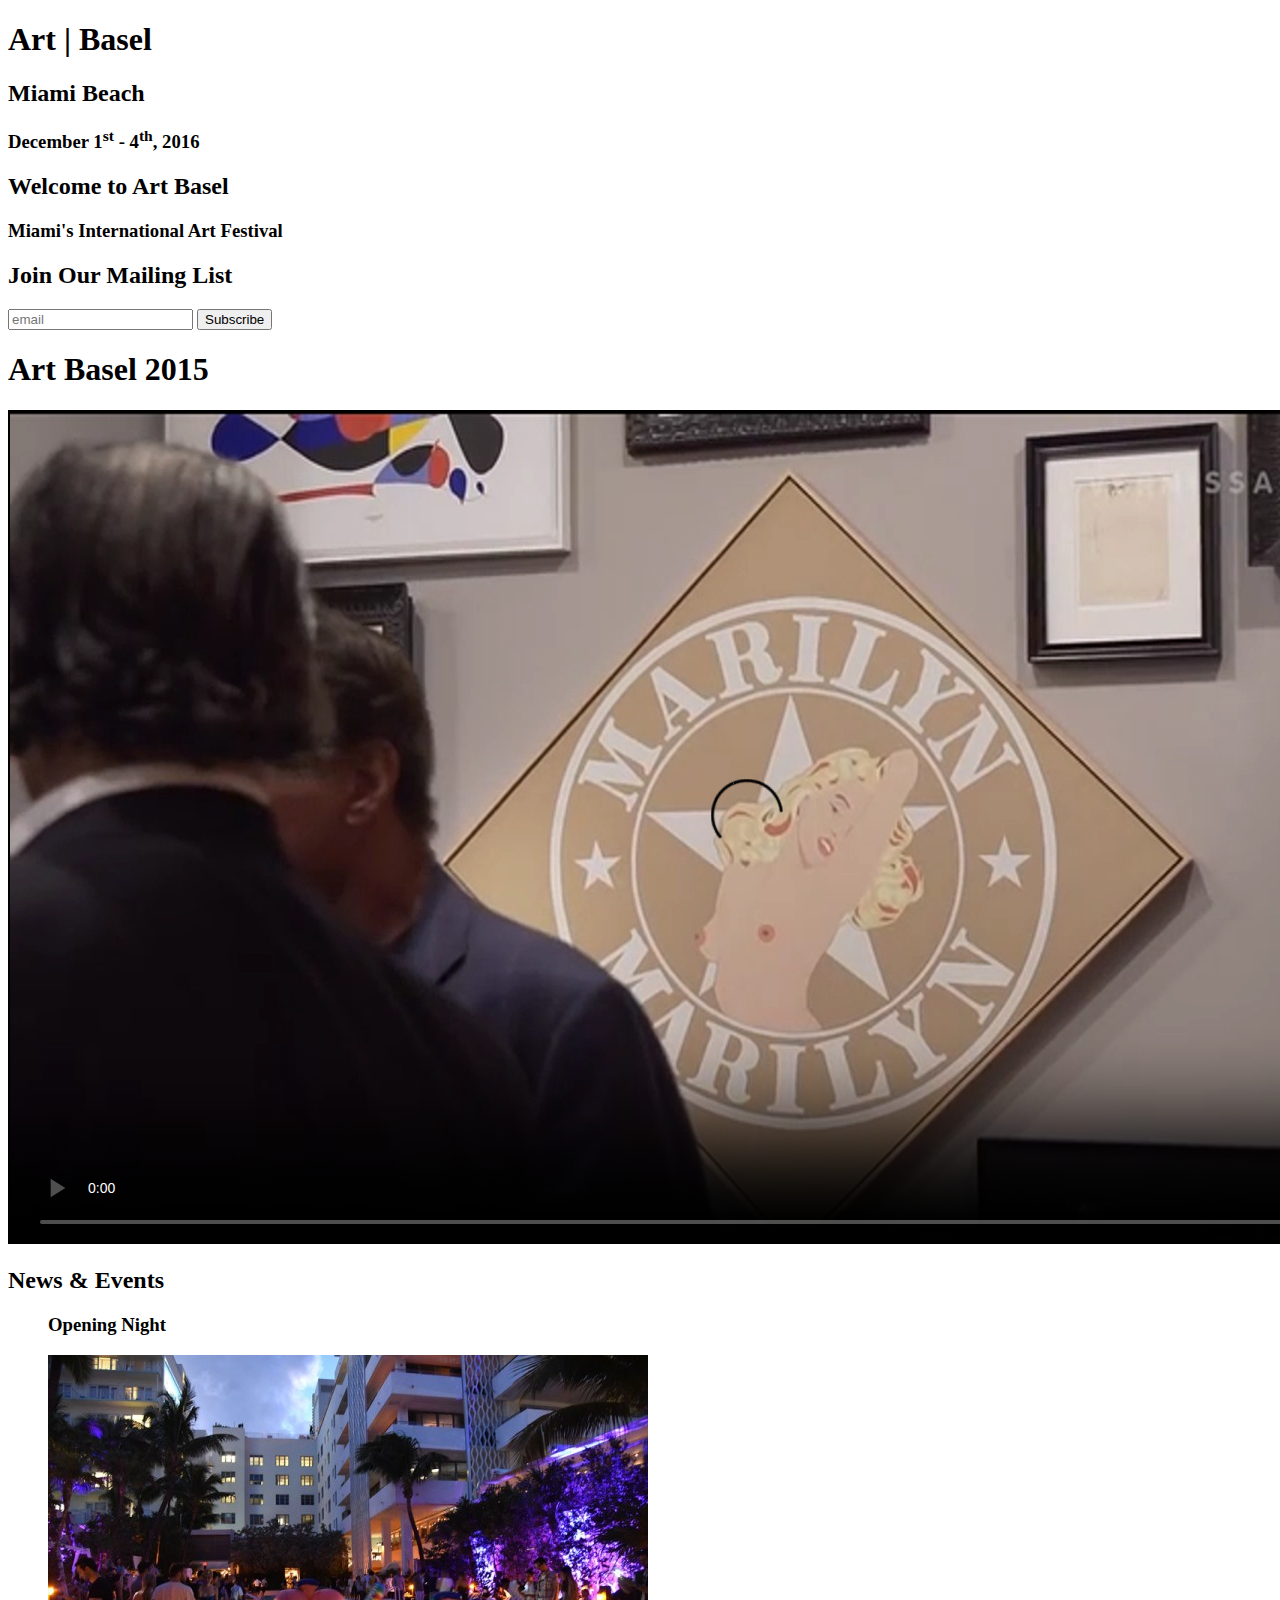
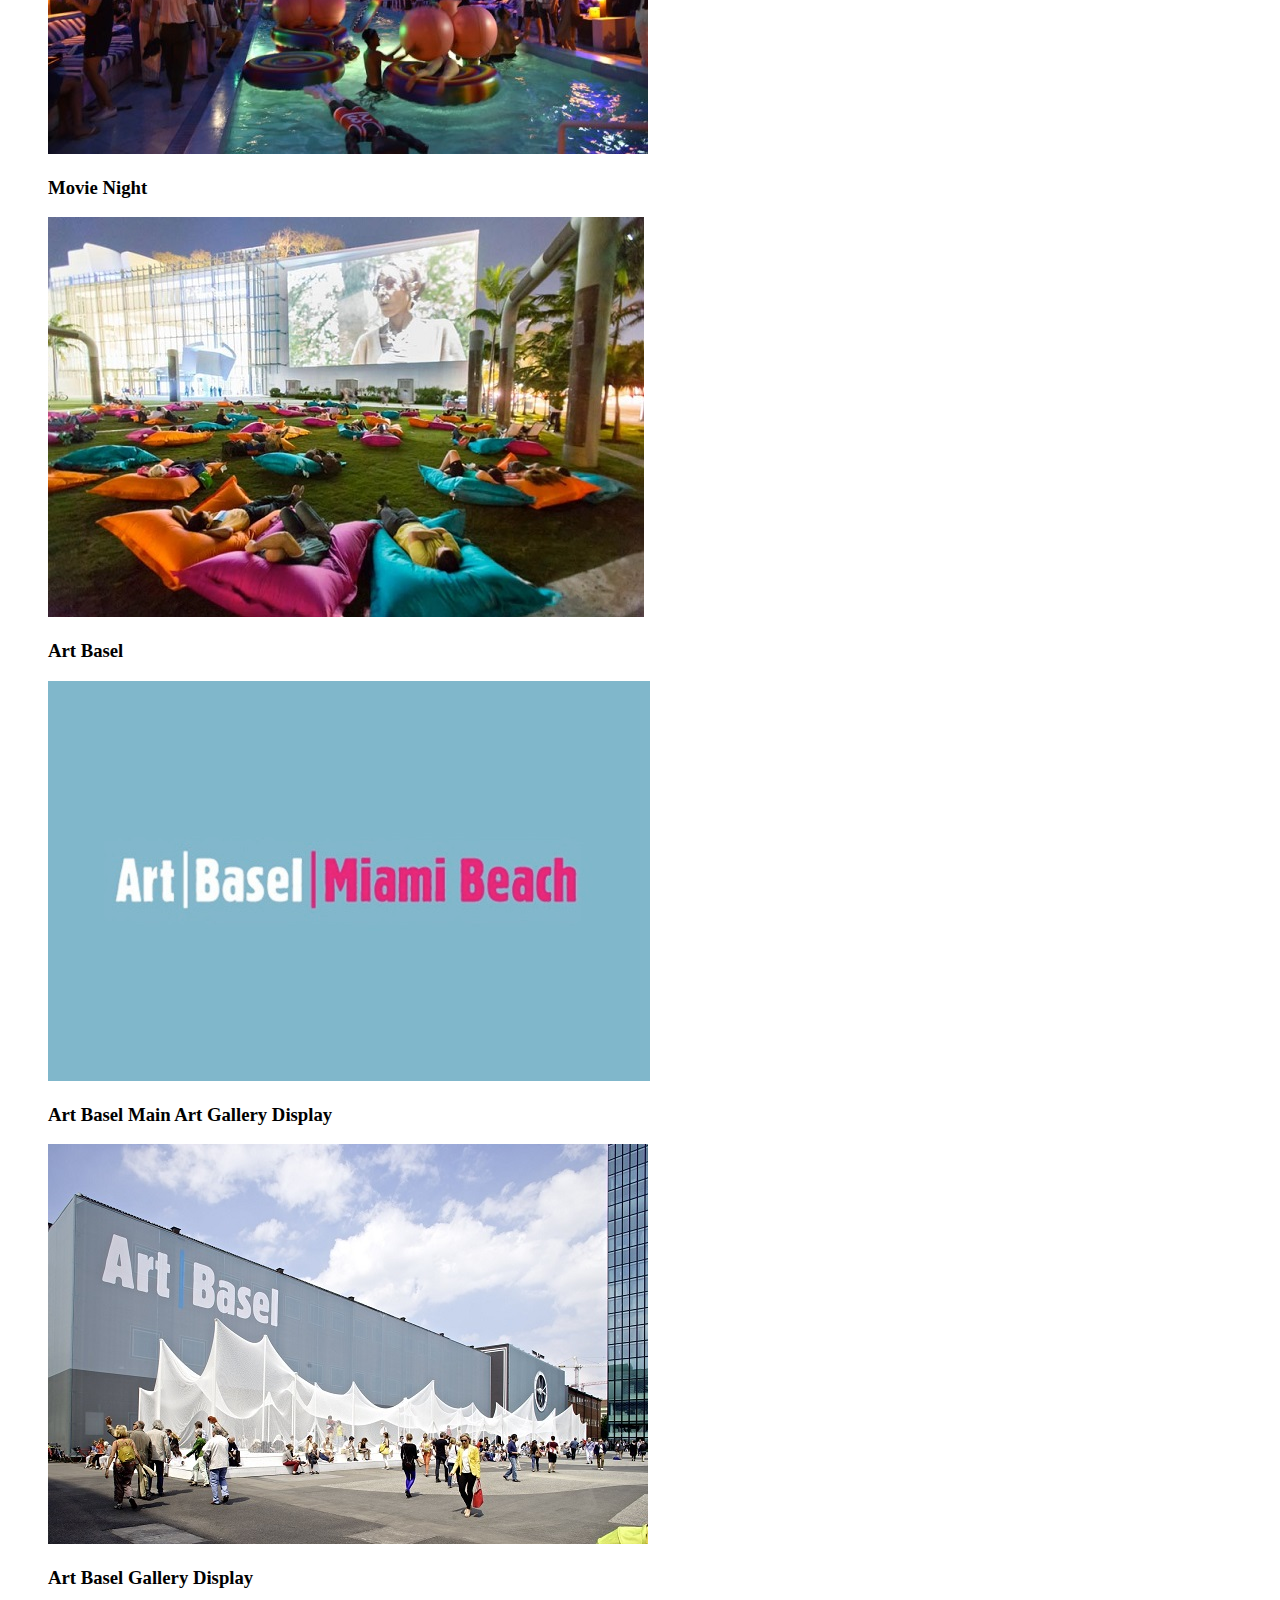
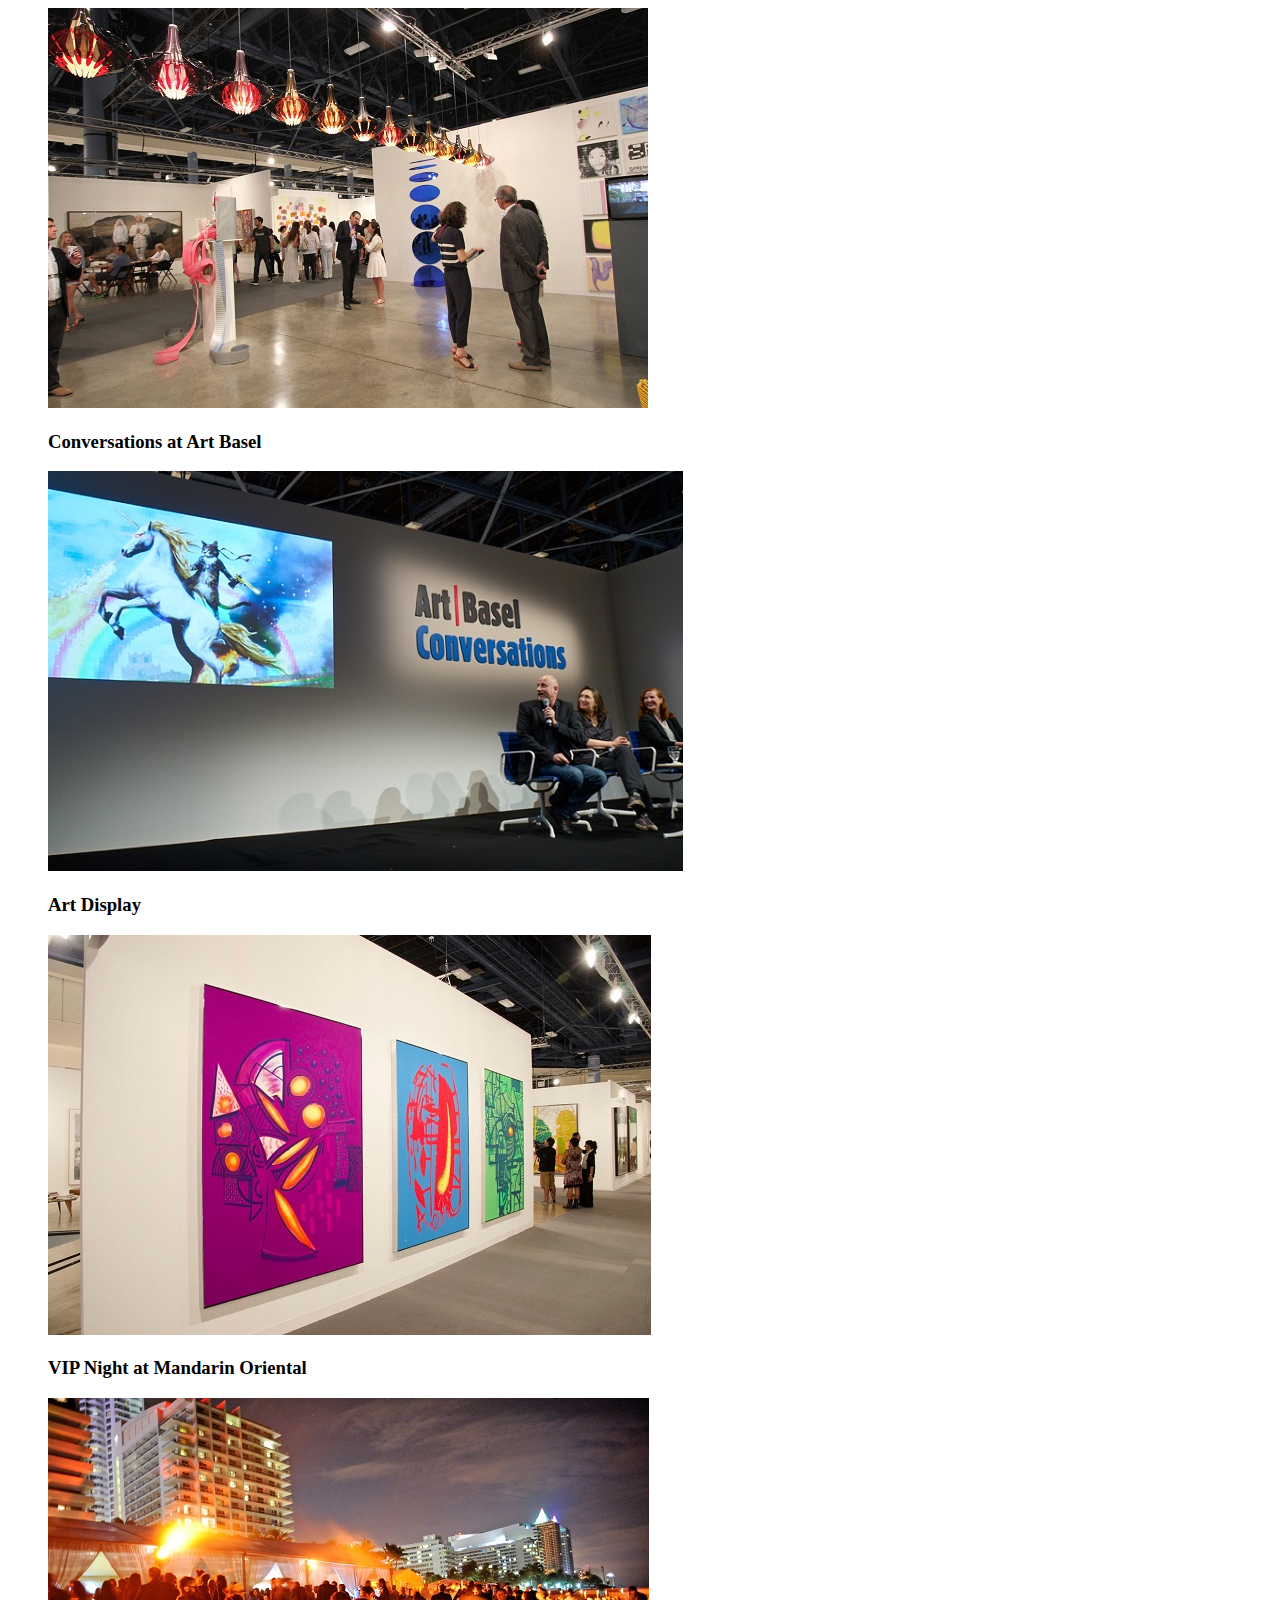
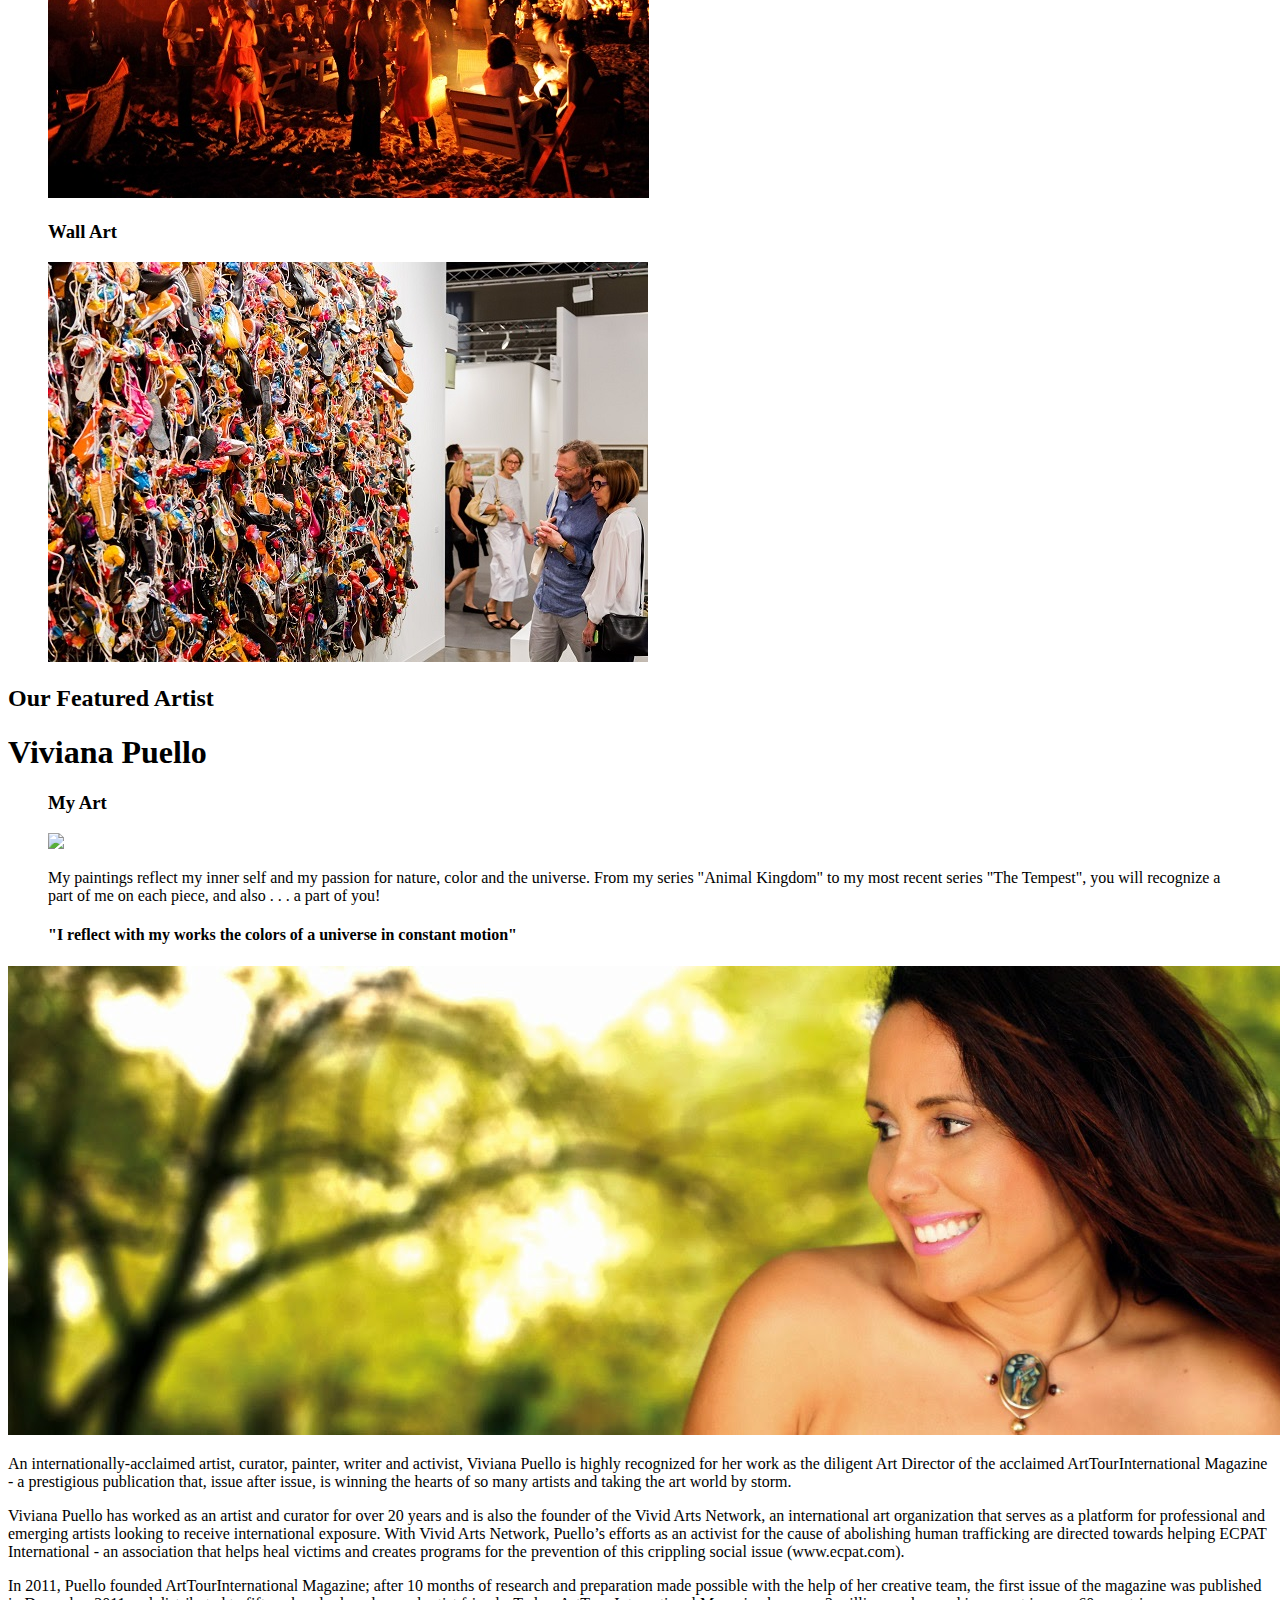
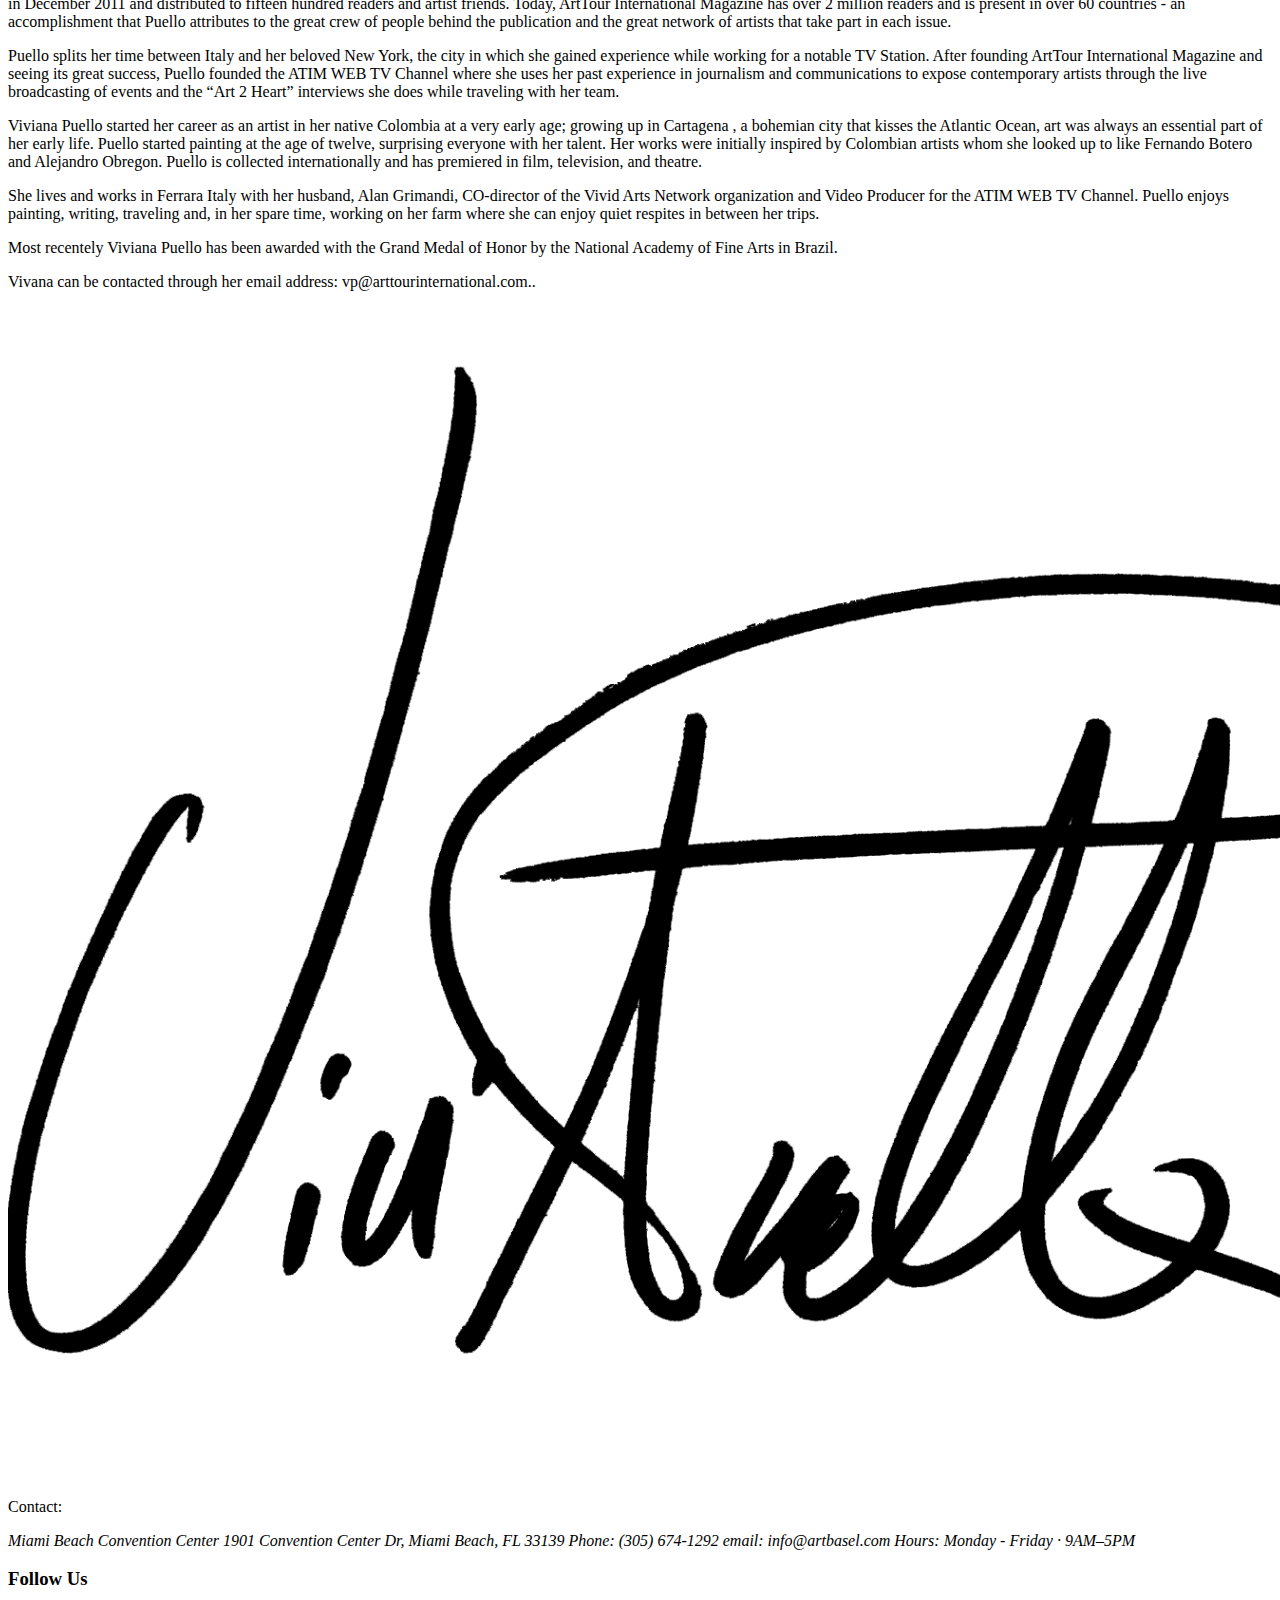
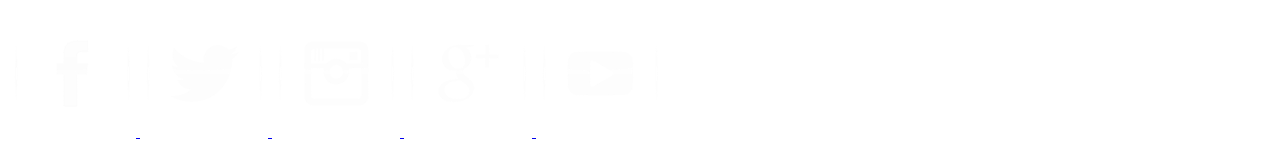
==== backupindex.html @ ae9456bb "Added mobile version attempt of my html" ====
<!DOCTYPE html>

<html lang="en">

<head>

	<meta charset="utf-8">
	<meta name="viewport" content="width=device-width,initial-scale=1.0,shrink-to-fit=no">
	<title>Art Basel Miami Beach</title>


	<!--<link href='https://fonts.googleapis.com/css?family=Limelight' rel='stylesheet' type='text/css'>
	<link href='https://fonts.googleapis.com/css?family=Open+Sans:400,600' rel='stylesheet' type='text/css'>
	<link href='https://fonts.googleapis.com/css?family=Bilbo+Swash+Caps' rel='stylesheet' type='text/css'>-->
	<script src= "jquery-1.12.1.min.js"></script>
	<link rel="stylesheet"  href="mobile.css">

</head>

<body>
	<div id="container_1">
			<header>
			<div id="brand">
				<h1>Art <span>|</span> Basel</h1>
				<h2> Miami Beach</h2>
				<h3>December 1<sup>st</sup> - 4<sup>th</sup>, 2016</h3>

				<div id="nav">
					<!--<nav>-->
					  <!--<ul>-->
					    <!--<li><a class="active" href="#featArtist">Featured Artist</a></li>-->
							<!--<span> | </span>-->
					    <!--<li><a href="#nzandevnts">News & Events</a></li>-->
							<!--<span> | </span>-->
					    <!--<li><a href="#login">Login</a></li>-->
							<!--<span> | </span>-->
							<!--<li><a href="#signup">SignUp</a></li>-->
					  <!--</ul>-->
					<!--</nav>-->
				</div> <!-- closes the nav id div -->
			</div><!--closes off the brand id div -->
		</header>

		<section>
			<h2>Welcome to Art Basel</h2>
			<h3>Miami's International Art Festival</h3>

			<!--<p>Since 1970, Art Basel’s goal has been to connect the world's premier galleries and their patrons,
				as well serving as a meeting point for the international artworld. Now, over forty years later,
				its three fairs - in Basel, Hong Kong and Miami Beach - rank as the premier shows of their kind,
				presenting 20th and 21st century art with a strong curatorial perspective.</p>

			 <p>Our reputation for showing high quality work has attracted leading international galleries and collectors,
				 offering visitors the most important art from around the world.</p>-->
		</section>
	</div>  <!--closes container 1 div -->

	<div id="signup">
		<div id="nav3">
			<!--<nav>
				<ul>
					<li><a href="#container_1">Top of Page</a></li>
					<li><a href="#featArtist">Featured Artist</a></li>
				  <li><a href="#nzandevnts">News & Events</a></li>
				</ul>
			</nav>-->
		</div> <!-- closes the nav id div -->
		<div id="panel" >
		  <h2>Join Our Mailing List</h2>
		 <!-- <p>Receive personal invites to attend all of our Events, Gallery Showings, Tours, etc. You will have access to
			  a personal account where you can subscribe to newsletters and be able to create a personal album of favorite
			  artworks, follow artists, and galleries within our global artworks catalog. Once our show program is live,
			  you will be able to favorite and store the events that most interest you.
		  </p>-->
		  <input id="signUpInput" type="text" name="email" placeholder="email">
		  <input id="inputButton" type="submit" value="Subscribe">
	  </div><!--closes the Panel div-->
	</div><!-- closes the Sign Up Cntainer div -->

	<div id="video">
		<h1>Art Basel 2015</h1>
		<video src="video/mia.mp4" poster="photos/poster.PNG" preload autoplay controls muted >  </video>
	</div>

	<div id="container_3">
		<section id="nzandevnts">
			<!--<div id="nav4">
				<nav>
					<ul>
						<li><a href="#container_1">Top of Page</a></li>
						<li><a href="#featArtist">Featured Artist</a></li>
					  	<li><a href="#signup">SignUp</a></li>
					</ul>
				</nav>
			</div>--> <!-- closes the nav id div -->
			<h2>News & Events</h2>
			<figure>
				<figcaption>
					<h3>Opening Night</h3>
				</figcaption>
				<img src="photos/miami.jpg"  alt="Pool Party at the Delano"/>
			</figure>
			<figure>
				<figcaption>
					<h3>Movie Night</h3>
				</figcaption>
				<img src="photos/miami1.jpg"  alt="Outside Park Movie Viewing"/>
			</figure>
			<figure>
				<figcaption>
					<h3>Art Basel</h3>
				</figcaption>
				<img src="photos/miami2.jpg"  alt="Art Basel logo"/>
			</figure>
			<figure>
				<figcaption>
					<h3>Art Basel Main Art Gallery Display</h3>
				</figcaption>
				<img src="photos/miami3.jpg"  alt="Art Basel Gallery Showing"/>
			</figure>
			<figure>
				<figcaption>
					<h3>Art Basel Gallery Display</h3>
				</figcaption>
				<img src="photos/miami4.jpeg"  alt="Art Basel Showing"/>
			</figure>
			<figure>
				<figcaption>
					<h3>Conversations at Art Basel</h3>
				</figcaption>
				<img src="photos/miami5.jpg"  alt="Conversations at Art basel"/>
			</figure>
			<figure>
				<figcaption>
					<h3>Art Display</h3>
				</figcaption>
				<img src="photos/miami6.jpg"  alt=" Painting Displayed on the Wall "/>
			</figure>
			<figure>
				<figcaption>
					<h3>VIP Night at Mandarin Oriental</h3>
				</figcaption>
				<img src="photos/miami7.jpg"  alt=" Mandarin Oriental VIP Night"/>
			</figure>
			<figure>
				<figcaption>
					<h3>Wall Art</h3>
				</figcaption>
				<img src="photos/miami8.jpg"  alt="Abstract art on wall"/>
			</figure>
      <!--<div id="slideshow">
	      <div class="slide slide1"><img src="photos/miami.jpg" alt="a picture of a pool party at a hotel" title="VIP Night" width="600" height="400"/></div>
	      <div class="slide slide3"><img src="photos/miami2.jpg" alt="a picture of a pool party at a hotel" title="VIP Night" width="600" height="400"/></div>
	      <div class="slide slide4"><img src="photos/miami3.jpg" alt="a picture of a pool party at a hotel" title="VIP Night" width="600" height="400"/></div>
	      <div class="slide slide5"><img src="photos/miami4.jpeg" alt="a picture of a pool party at a hotel" title="VIP Night" width="600" height="400"/></div>
	      <div class="slide slide6"><img src="photos/miami5.jpg" alt="a picture of a pool party at a hotel" title="VIP Night" width="600" height="400"/></div>
	      <div class="slide slide7"><img src="photos/miami6.jpg" alt="a picture of a pool party at a hotel" title="VIP Night" width="600" height="400"/></div>
	      <div class="slide slide8"><img src="photos/miami7.jpg" alt="a picture of a pool party at a hotel" title="VIP Night" width="600" height="400"/></div>
	      <div class="slide slide9"><img src="photos/miami8.jpg" alt="a picture of a pool party at a hotel" title="VIP Night" width="600" height="400"/></div>
      </div>-->
		</section>
	</div>

  <div id="featArtist" class="container_2">
	 	<!--<div id="nav2">
			<nav>
				<ul>
					<li><a href="#container_1">Top of Page</a></li>
					<li><a href="#signup">SignUp</a></li>
					<li><a href="#nzandevnts">News & Events</a></li>
				</ul>
			</nav>
		</div> --><!-- closes the nav id div -->
	</div><!--closes off the brand id div -->
		<div  class="featured">
		  <h2>Our Featured Artist</h2>
		  <h1>Viviana Puello</h1>
			<figure>
				<figcaption><h3>My Art</h3></figcaption>
			  <img src="photos/collage.png" >
			  <figcaption>
					    <p>My paintings reflect my inner self and my passion for nature, color and the universe.
              From my series "Animal Kingdom" to my most recent series "The Tempest", you will
							recognize a part of me on each piece, and also . .  . a part of you!</p>

						<h4>	"I reflect with my works the colors of a universe in constant motion" </h4>
			  </figcaption>
		  </figure>
	  </div><!-- closes the featured artist div -->



	  <div id="spotlight">
		  <img id="vivi" src="photos/vivi.jpg" alt="Photo of Viviana Puello" title="Viviana"  />

       <p><span>A</span>n internationally-acclaimed artist, curator, painter, writer and activist, Viviana Puello is highly
	       recognized for her work as the diligent Art Director of the acclaimed ArtTourInternational Magazine - a
	       prestigious publication that, issue after issue, is winning the hearts of so many artists and taking the
	       art world by storm.</p>

	       <p>Viviana Puello has worked as an artist and curator for over 20 years and is also the founder of the
	       Vivid Arts Network, an international art organization that serves as a platform for professional and emerging
	       artists looking to receive international exposure. With Vivid Arts Network, Puello’s efforts as an activist
	       for the cause of abolishing human trafficking are directed towards helping ECPAT International - an association
	       that helps heal victims and creates programs for the prevention of this crippling social issue (www.ecpat.com).</p>

	       <p>In 2011, Puello founded ArtTourInternational Magazine; after 10 months of research and preparation made possible
	       with the help of her creative team, the first issue of the magazine was published in December 2011 and distributed
	       to fifteen hundred readers and artist friends. Today, ArtTour International Magazine has over 2 million readers
	       and is present in over 60 countries - an accomplishment that Puello attributes to the great crew of people behind
	       the publication and the great network of artists that take part in each issue.</p>

	       <p>Puello splits her time between Italy and her beloved New York, the city in which she gained experience while
	       working for a notable TV Station.  After founding ArtTour International Magazine and seeing its great success,
	       Puello founded the ATIM WEB TV Channel where she uses her past experience in journalism and communications to
	       expose contemporary artists through the live broadcasting of events and the “Art 2 Heart” interviews she does
	       while traveling with her team.</p>

	      <p> Viviana Puello started her career as an artist in her native Colombia at a very early age; growing up in Cartagena
	       , a bohemian city that kisses the Atlantic Ocean, art was always an essential part of her early life. Puello
	       started painting at the age of twelve, surprising everyone with her talent. Her works were initially inspired
	       by Colombian artists whom she looked up to like Fernando Botero and Alejandro Obregon. Puello is collected
	       internationally and has premiered in film, television, and theatre.</p>

	       <p>She lives and works in Ferrara Italy with her husband, Alan Grimandi, CO-director of the Vivid Arts Network
	       organization and Video Producer for the ATIM WEB TV Channel.  Puello enjoys painting, writing, traveling and,
	       in her spare time, working on her farm where she can enjoy quiet respites in between her trips.</p>

	       <p>Most recentely Viviana Puello has been awarded with the Grand Medal of Honor by the National Academy of Fine
	       Arts in Brazil.</p>


	       <p>Vivana can be contacted through her email address: vp@arttourinternational.com..</p>
		     <div class="firma"><img src="photos/vivi%20FIRMA%20definitiva.png"/></div>
	  </div>




	<div class="container_4">
		<div class="contactUs">
			<p>Contact:</p>
			<address>
				<span>Miami Beach Convention Center</span>
				<span>1901 Convention Center Dr,</span>
				<span>Miami Beach, FL 33139</span>
				<span>Phone: (305) 674-1292</span>
				<span>email: info@artbasel.com</span>
				<span>Hours: Monday - Friday · 9AM–5PM</span>
			</address>
		</div><!-- closes the Contact Us div -->

		<div class="nav" id="footer-nav">
			<h3>Follow Us</h3>
			<a href="https://www.facebook.com/artbasel">
			 <img src="photos/Facebook.png" alt="Instagram">
			</a>
			<a href="https://twitter.com/ArtBasel">
			 <img src="photos/Twitter.png" alt="Instagram">
			</a>
			<a href="https://www.instagram.com/artbasel/?hl=en">
       <img src="photos/Instagram.png" alt="Instagram">
      </a>
			<a href="https://plus.google.com/+artbasel">
			 <img src="photos/Googleplus.png" alt="Instagram">
			</a>
			<a href="https://www.youtube.com/user/artbasel">
			 <img src="photos/Youtube.png" alt="Instagram">
			</a>
    </div><!--closes Social Media links-->
	</div><!--closes Container 4 div-->
	<script>
		$("#slideshow > div:gt(0)").hide();

		setInterval(function() {
			$('#slideshow > div:first')
					.fadeOut(1000)
					.next()
					.fadeIn(1000)
					.end()
					.appendTo('#slideshow');
		},  3000);
	</script>

</body>
</html>
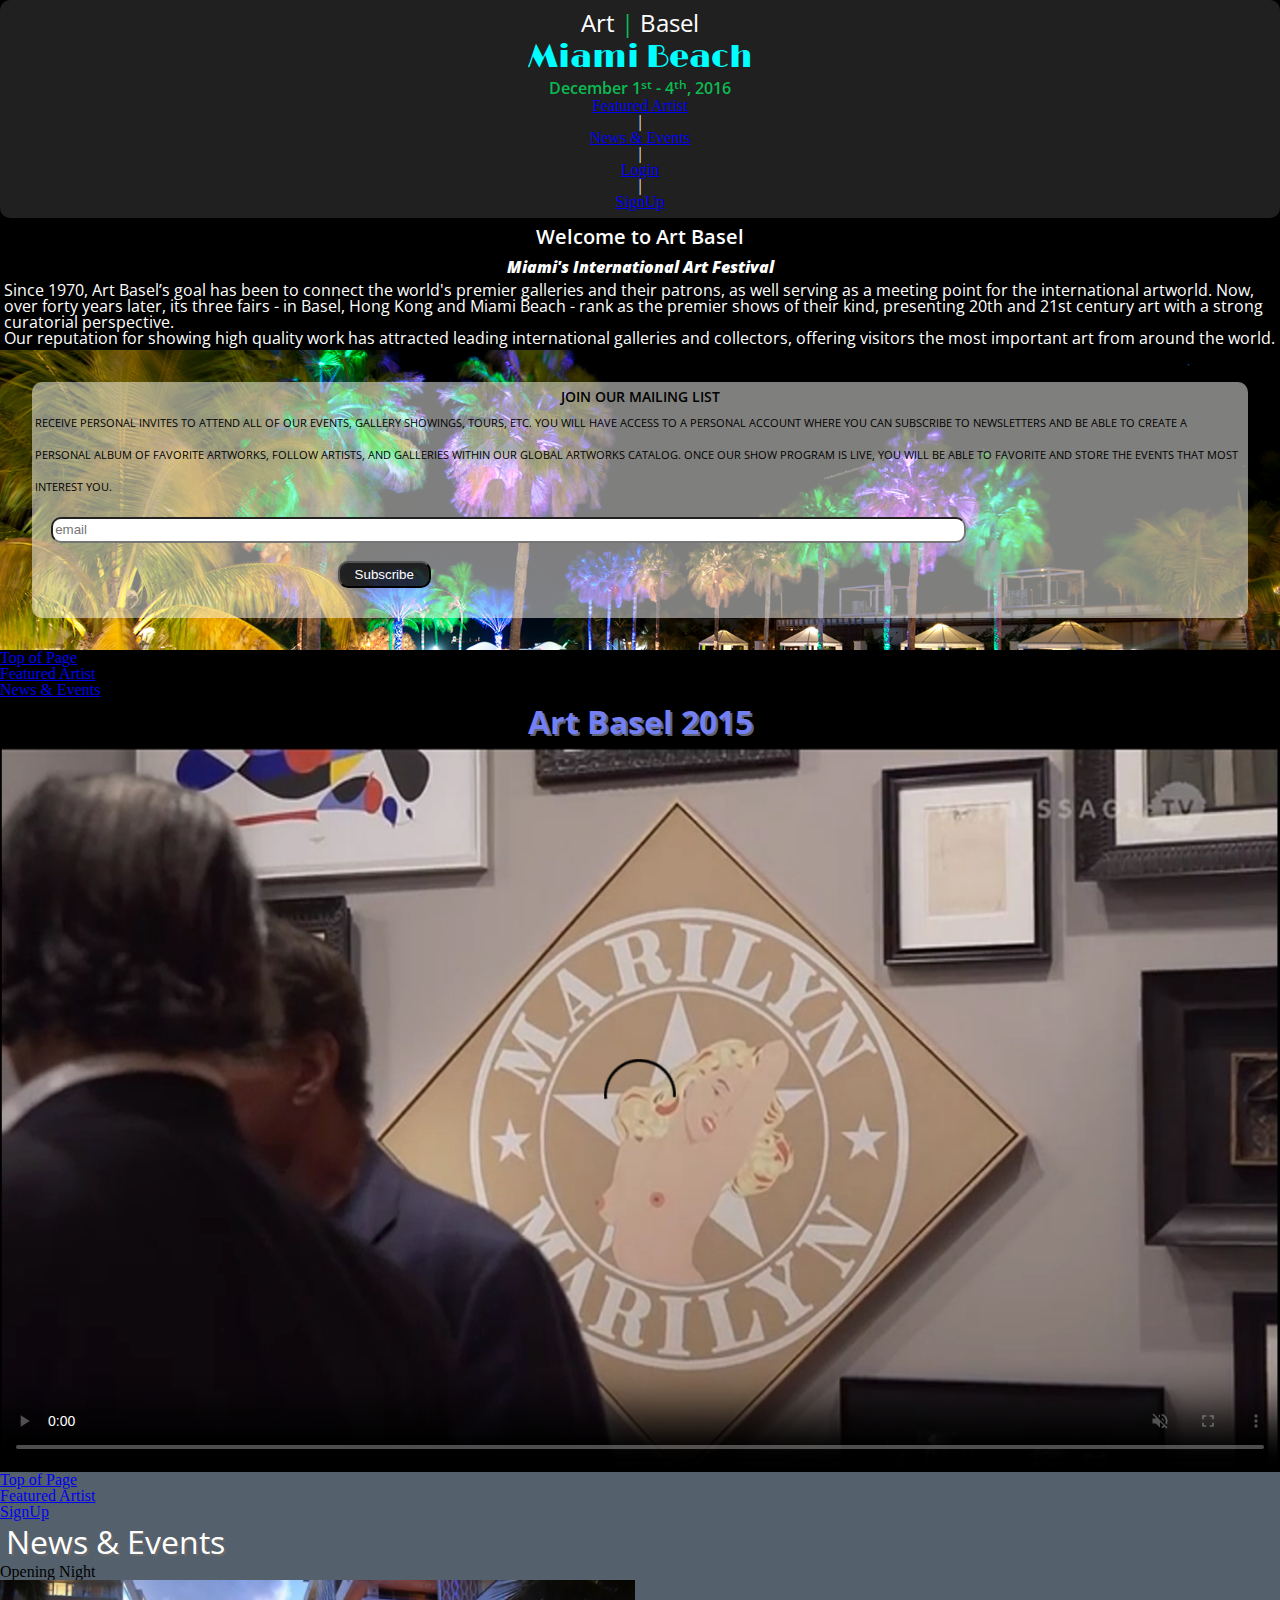
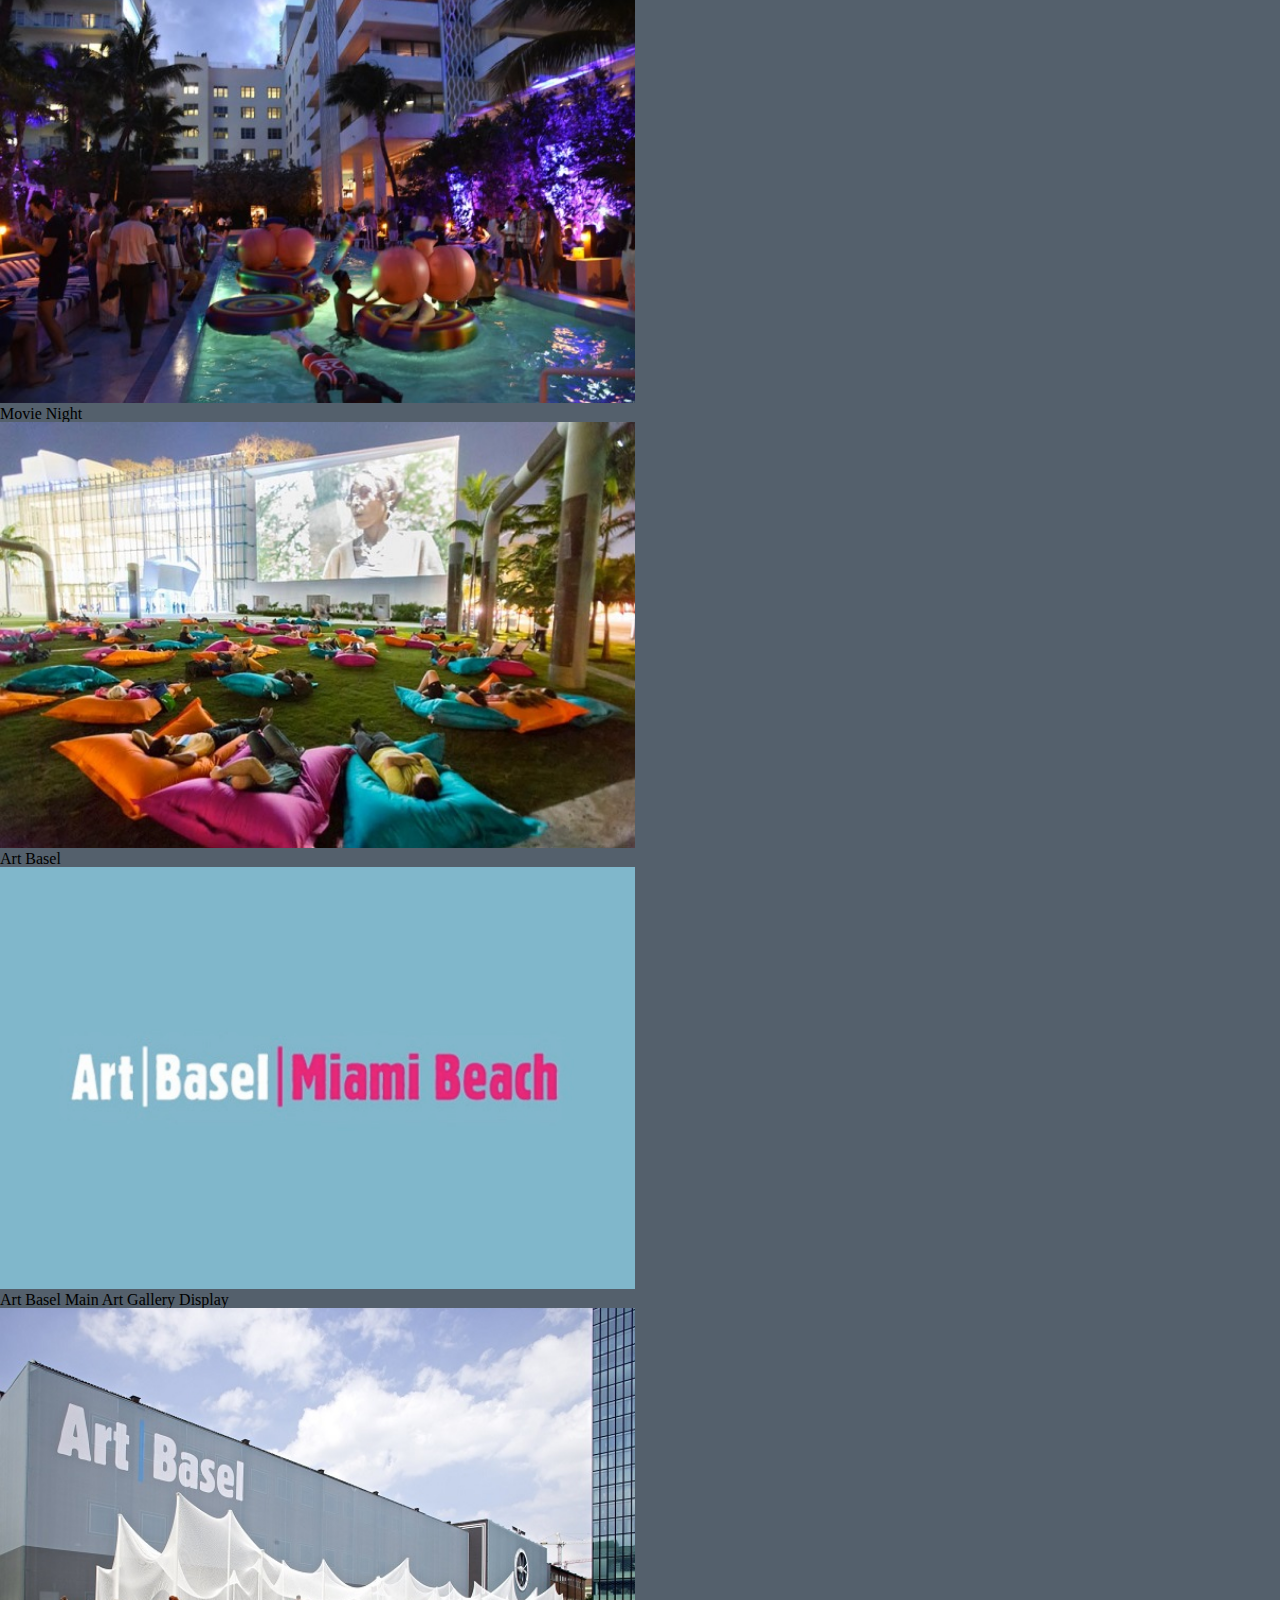
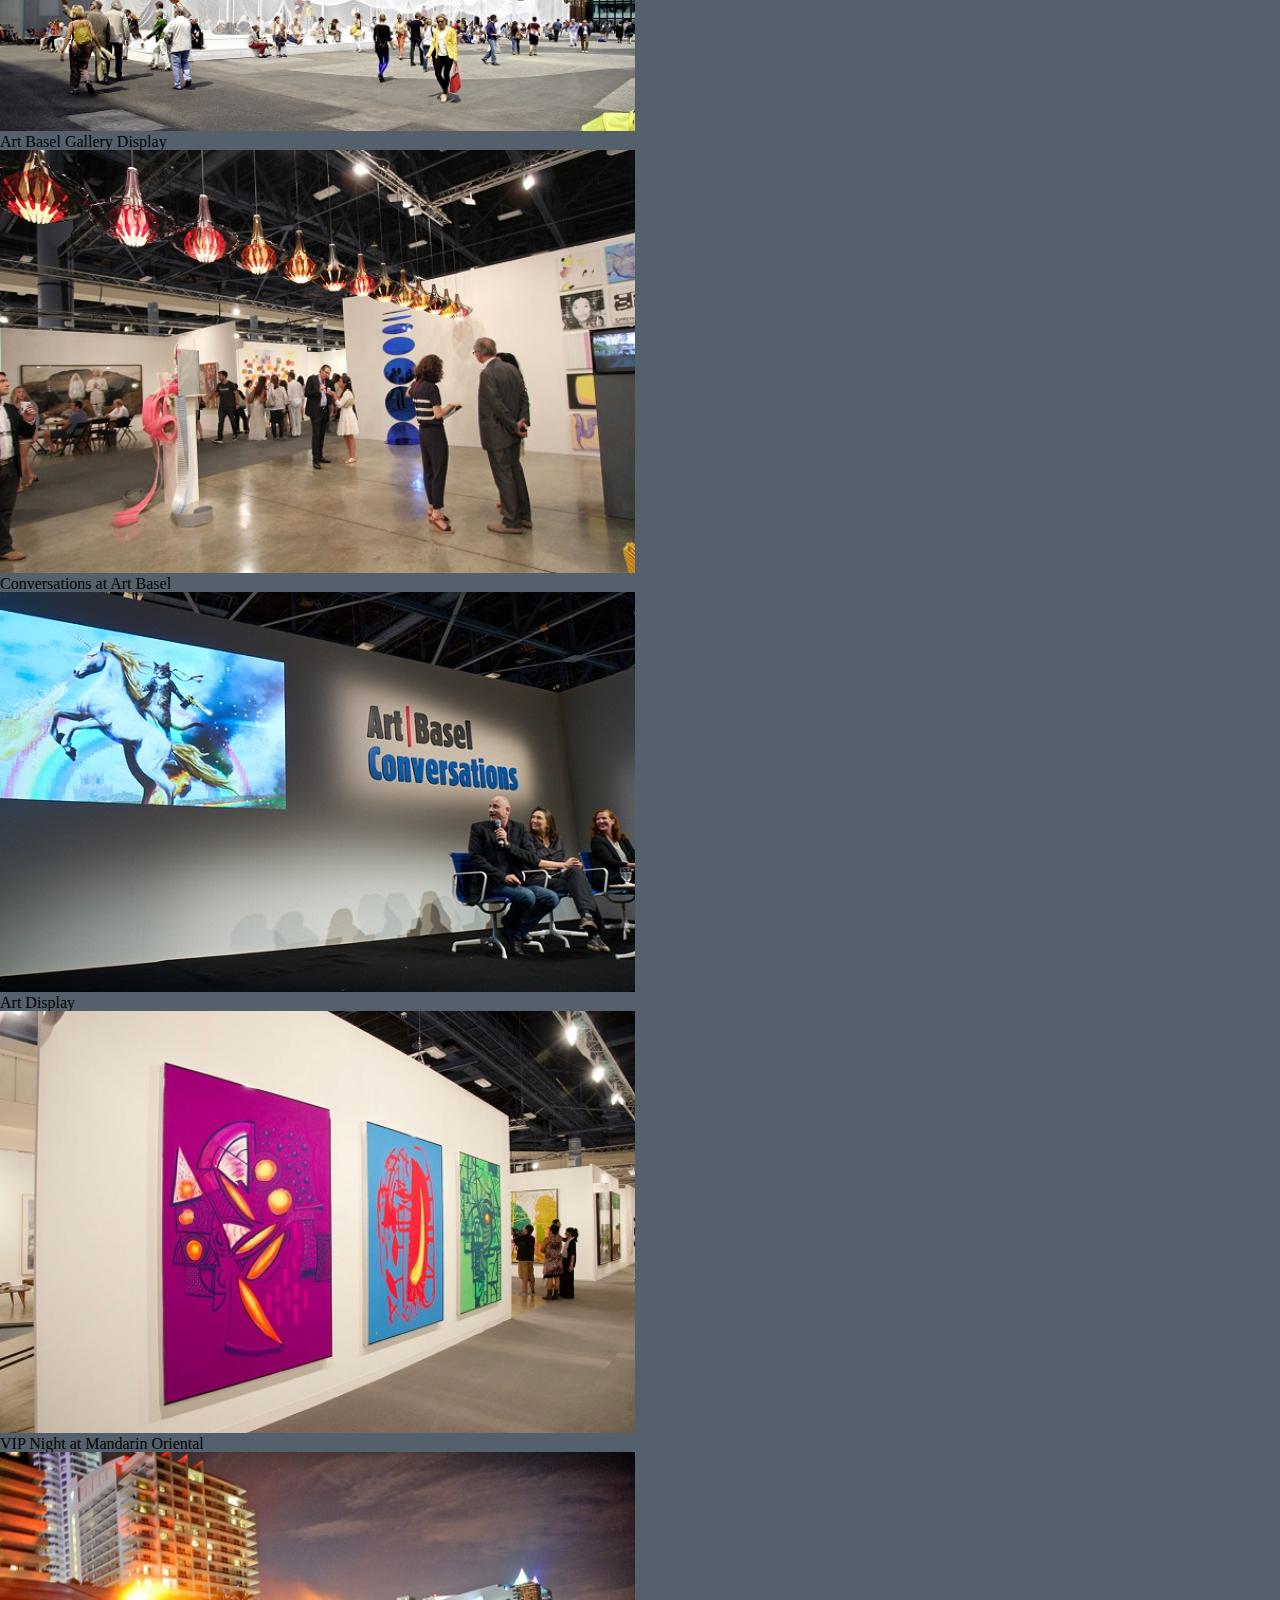
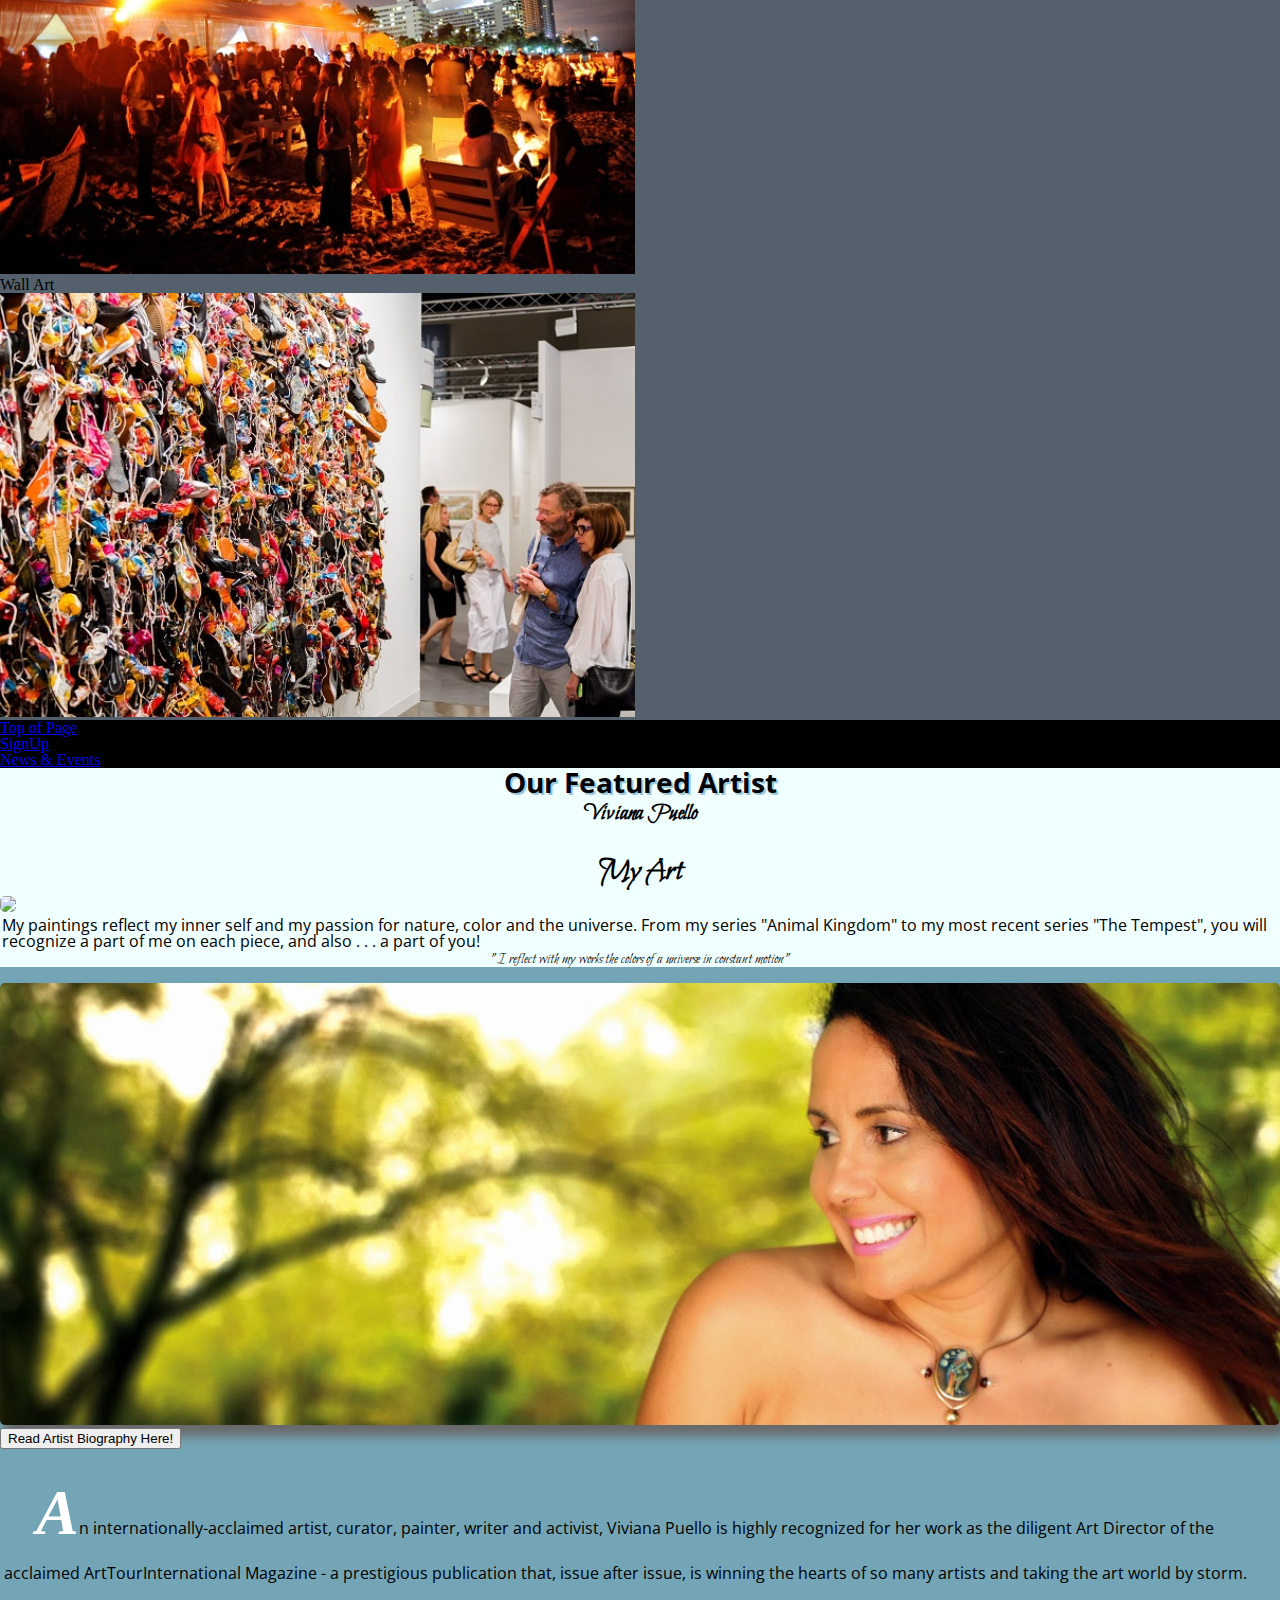
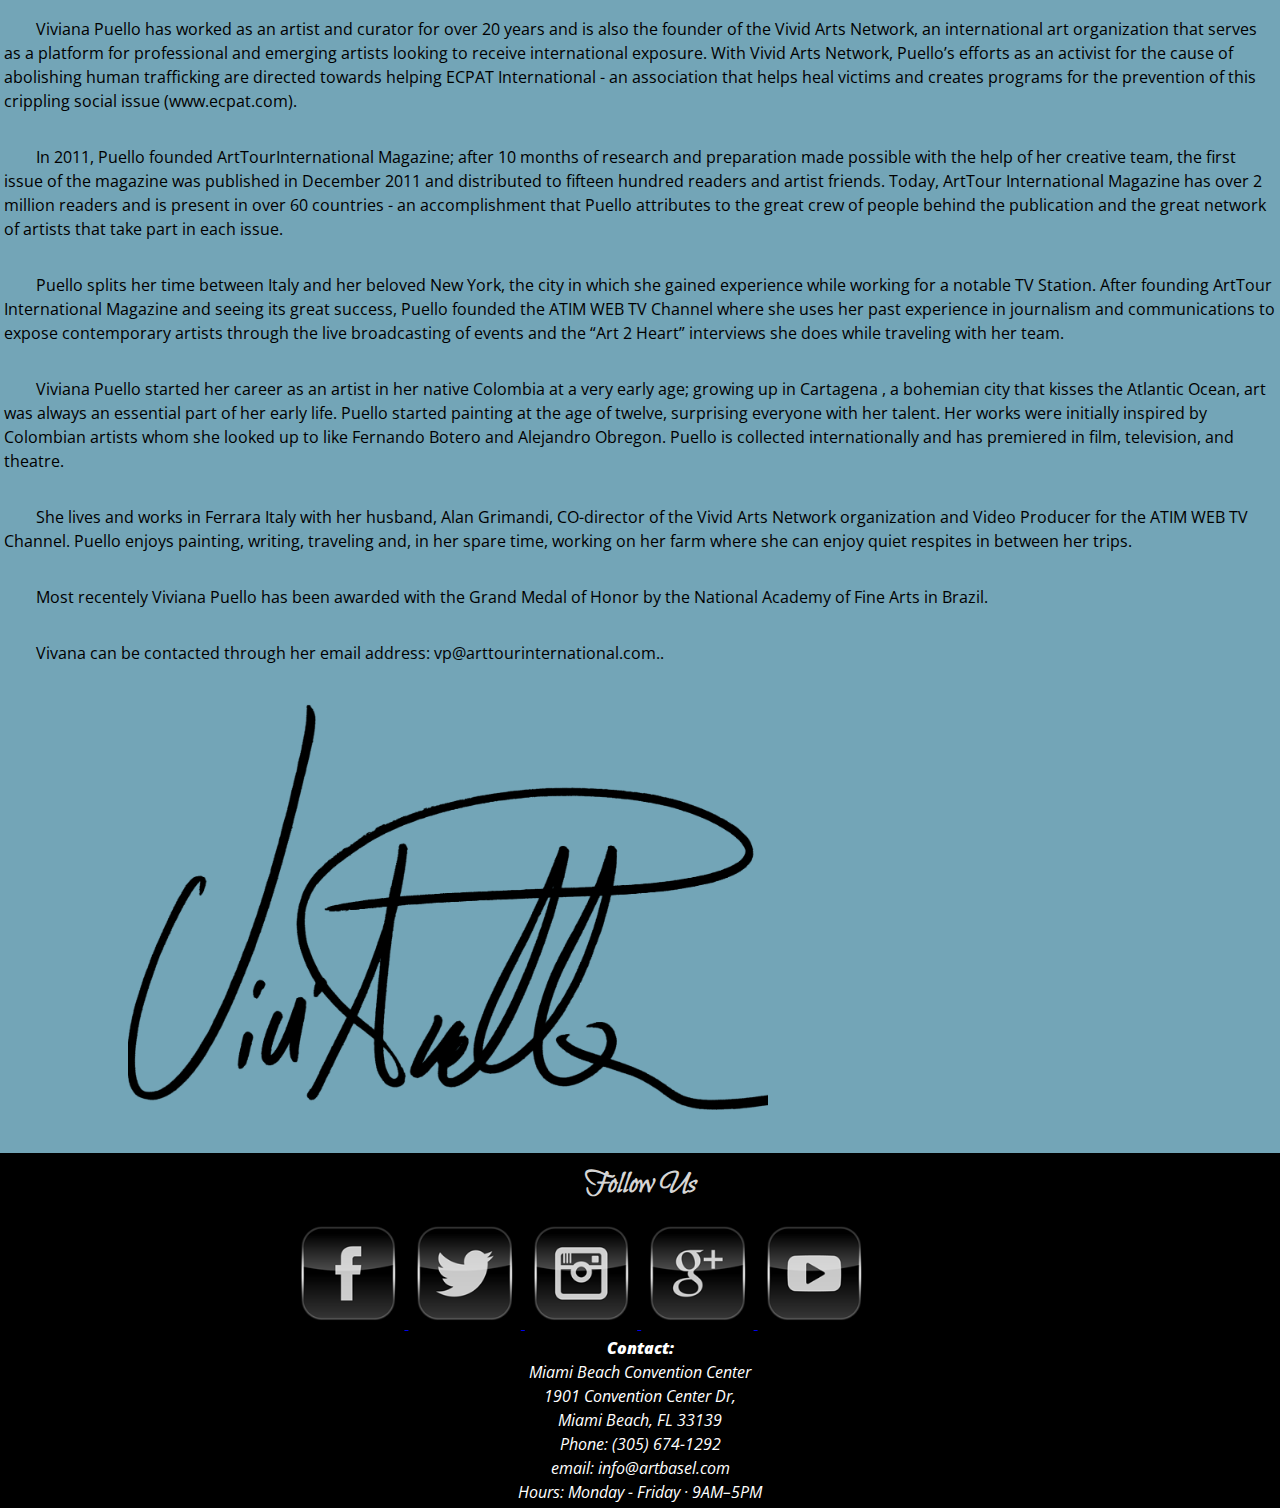
==== commit 20cb5cee: "Added the updated html" ====
--- a/backupindex.html
+++ b/backupindex.html
@@ -9,9 +9,9 @@
 	<title>Art Basel Miami Beach</title>
 
 
-	<!--<link href='https://fonts.googleapis.com/css?family=Limelight' rel='stylesheet' type='text/css'>
+	<link href='https://fonts.googleapis.com/css?family=Limelight' rel='stylesheet' type='text/css'>
 	<link href='https://fonts.googleapis.com/css?family=Open+Sans:400,600' rel='stylesheet' type='text/css'>
-	<link href='https://fonts.googleapis.com/css?family=Bilbo+Swash+Caps' rel='stylesheet' type='text/css'>-->
+	<link href='https://fonts.googleapis.com/css?family=Bilbo+Swash+Caps' rel='stylesheet' type='text/css'>
 	<script src= "jquery-1.12.1.min.js"></script>
 	<link rel="stylesheet"  href="mobile.css">
 
@@ -25,66 +25,70 @@
 				<h2> Miami Beach</h2>
 				<h3>December 1<sup>st</sup> - 4<sup>th</sup>, 2016</h3>
 
-				<div id="nav">
-					<!--<nav>-->
-					  <!--<ul>-->
-					    <!--<li><a class="active" href="#featArtist">Featured Artist</a></li>-->
-							<!--<span> | </span>-->
-					    <!--<li><a href="#nzandevnts">News & Events</a></li>-->
-							<!--<span> | </span>-->
-					    <!--<li><a href="#login">Login</a></li>-->
-							<!--<span> | </span>-->
-							<!--<li><a href="#signup">SignUp</a></li>-->
-					  <!--</ul>-->
-					<!--</nav>-->
+				<div class="nav">
+					<nav>
+					  <ul>
+					    <li><a class="active" href="#featArtist">Featured Artist</a></li>
+							<span> | </span>
+					    <li><a href="#nzandevnts">News & Events</a></li>
+							<span> | </span>
+					    <li><a href="#login">Login</a></li>
+							<span> | </span>
+							<li><a href="#signup">SignUp</a></li>
+					  </ul>
+					</nav>
 				</div> <!-- closes the nav id div -->
 			</div><!--closes off the brand id div -->
 		</header>
-
 		<section>
 			<h2>Welcome to Art Basel</h2>
 			<h3>Miami's International Art Festival</h3>
 
-			<!--<p>Since 1970, Art Basel’s goal has been to connect the world's premier galleries and their patrons,
+			<p>Since 1970, Art Basel’s goal has been to connect the world's premier galleries and their patrons,
 				as well serving as a meeting point for the international artworld. Now, over forty years later,
 				its three fairs - in Basel, Hong Kong and Miami Beach - rank as the premier shows of their kind,
 				presenting 20th and 21st century art with a strong curatorial perspective.</p>
 
-			 <p>Our reputation for showing high quality work has attracted leading international galleries and collectors,
-				 offering visitors the most important art from around the world.</p>-->
+			<p>Our reputation for showing high quality work has attracted leading international galleries and collectors,
+				offering visitors the most important art from around the world.</p>
 		</section>
+
+
 	</div>  <!--closes container 1 div -->
 
 	<div id="signup">
-		<div id="nav3">
-			<!--<nav>
-				<ul>
-					<li><a href="#container_1">Top of Page</a></li>
-					<li><a href="#featArtist">Featured Artist</a></li>
-				  <li><a href="#nzandevnts">News & Events</a></li>
-				</ul>
-			</nav>-->
-		</div> <!-- closes the nav id div -->
+
 		<div id="panel" >
+
 		  <h2>Join Our Mailing List</h2>
-		 <!-- <p>Receive personal invites to attend all of our Events, Gallery Showings, Tours, etc. You will have access to
+		 <p>Receive personal invites to attend all of our Events, Gallery Showings, Tours, etc. You will have access to
 			  a personal account where you can subscribe to newsletters and be able to create a personal album of favorite
 			  artworks, follow artists, and galleries within our global artworks catalog. Once our show program is live,
 			  you will be able to favorite and store the events that most interest you.
-		  </p>-->
+		  </p>
 		  <input id="signUpInput" type="text" name="email" placeholder="email">
 		  <input id="inputButton" type="submit" value="Subscribe">
 	  </div><!--closes the Panel div-->
 	</div><!-- closes the Sign Up Cntainer div -->
 
 	<div id="video">
+		<div class="nav">
+			<nav>
+				<ul>
+					<li><a href="#container_1">Top of Page</a></li>
+					<li><a href="#featArtist">Featured Artist</a></li>
+					<li><a href="#nzandevnts">News & Events</a></li>
+				</ul>
+			</nav>
+		</div> <!-- closes the nav id div -->
 		<h1>Art Basel 2015</h1>
 		<video src="video/mia.mp4" poster="photos/poster.PNG" preload autoplay controls muted >  </video>
 	</div>
 
 	<div id="container_3">
+
 		<section id="nzandevnts">
-			<!--<div id="nav4">
+			<div class="nav">
 				<nav>
 					<ul>
 						<li><a href="#container_1">Top of Page</a></li>
@@ -92,7 +96,7 @@
 					  	<li><a href="#signup">SignUp</a></li>
 					</ul>
 				</nav>
-			</div>--> <!-- closes the nav id div -->
+			</div> <!-- closes the nav id div -->
 			<h2>News & Events</h2>
 			<figure>
 				<figcaption>
@@ -148,21 +152,12 @@
 				</figcaption>
 				<img src="photos/miami8.jpg"  alt="Abstract art on wall"/>
 			</figure>
-      <!--<div id="slideshow">
-	      <div class="slide slide1"><img src="photos/miami.jpg" alt="a picture of a pool party at a hotel" title="VIP Night" width="600" height="400"/></div>
-	      <div class="slide slide3"><img src="photos/miami2.jpg" alt="a picture of a pool party at a hotel" title="VIP Night" width="600" height="400"/></div>
-	      <div class="slide slide4"><img src="photos/miami3.jpg" alt="a picture of a pool party at a hotel" title="VIP Night" width="600" height="400"/></div>
-	      <div class="slide slide5"><img src="photos/miami4.jpeg" alt="a picture of a pool party at a hotel" title="VIP Night" width="600" height="400"/></div>
-	      <div class="slide slide6"><img src="photos/miami5.jpg" alt="a picture of a pool party at a hotel" title="VIP Night" width="600" height="400"/></div>
-	      <div class="slide slide7"><img src="photos/miami6.jpg" alt="a picture of a pool party at a hotel" title="VIP Night" width="600" height="400"/></div>
-	      <div class="slide slide8"><img src="photos/miami7.jpg" alt="a picture of a pool party at a hotel" title="VIP Night" width="600" height="400"/></div>
-	      <div class="slide slide9"><img src="photos/miami8.jpg" alt="a picture of a pool party at a hotel" title="VIP Night" width="600" height="400"/></div>
-      </div>-->
+
 		</section>
 	</div>
 
-  <div id="featArtist" class="container_2">
-	 	<!--<div id="nav2">
+  <div  class="container_2" id="featArtist">
+	 	<div class="nav">
 			<nav>
 				<ul>
 					<li><a href="#container_1">Top of Page</a></li>
@@ -170,8 +165,8 @@
 					<li><a href="#nzandevnts">News & Events</a></li>
 				</ul>
 			</nav>
-		</div> --><!-- closes the nav id div -->
-	</div><!--closes off the brand id div -->
+		</div> <!-- closes the nav id div -->
+
 		<div  class="featured">
 		  <h2>Our Featured Artist</h2>
 		  <h1>Viviana Puello</h1>
@@ -186,56 +181,54 @@
 						<h4>	"I reflect with my works the colors of a universe in constant motion" </h4>
 			  </figcaption>
 		  </figure>
-	  </div><!-- closes the featured artist div -->
-
-
-
+	  </div><!-- closes the featured div -->
 	  <div id="spotlight">
 		  <img id="vivi" src="photos/vivi.jpg" alt="Photo of Viviana Puello" title="Viviana"  />
-
-       <p><span>A</span>n internationally-acclaimed artist, curator, painter, writer and activist, Viviana Puello is highly
-	       recognized for her work as the diligent Art Director of the acclaimed ArtTourInternational Magazine - a
-	       prestigious publication that, issue after issue, is winning the hearts of so many artists and taking the
-	       art world by storm.</p>
-
-	       <p>Viviana Puello has worked as an artist and curator for over 20 years and is also the founder of the
-	       Vivid Arts Network, an international art organization that serves as a platform for professional and emerging
-	       artists looking to receive international exposure. With Vivid Arts Network, Puello’s efforts as an activist
-	       for the cause of abolishing human trafficking are directed towards helping ECPAT International - an association
-	       that helps heal victims and creates programs for the prevention of this crippling social issue (www.ecpat.com).</p>
-
-	       <p>In 2011, Puello founded ArtTourInternational Magazine; after 10 months of research and preparation made possible
-	       with the help of her creative team, the first issue of the magazine was published in December 2011 and distributed
-	       to fifteen hundred readers and artist friends. Today, ArtTour International Magazine has over 2 million readers
-	       and is present in over 60 countries - an accomplishment that Puello attributes to the great crew of people behind
-	       the publication and the great network of artists that take part in each issue.</p>
-
-	       <p>Puello splits her time between Italy and her beloved New York, the city in which she gained experience while
-	       working for a notable TV Station.  After founding ArtTour International Magazine and seeing its great success,
-	       Puello founded the ATIM WEB TV Channel where she uses her past experience in journalism and communications to
-	       expose contemporary artists through the live broadcasting of events and the “Art 2 Heart” interviews she does
-	       while traveling with her team.</p>
-
-	      <p> Viviana Puello started her career as an artist in her native Colombia at a very early age; growing up in Cartagena
-	       , a bohemian city that kisses the Atlantic Ocean, art was always an essential part of her early life. Puello
-	       started painting at the age of twelve, surprising everyone with her talent. Her works were initially inspired
-	       by Colombian artists whom she looked up to like Fernando Botero and Alejandro Obregon. Puello is collected
-	       internationally and has premiered in film, television, and theatre.</p>
-
-	       <p>She lives and works in Ferrara Italy with her husband, Alan Grimandi, CO-director of the Vivid Arts Network
-	       organization and Video Producer for the ATIM WEB TV Channel.  Puello enjoys painting, writing, traveling and,
-	       in her spare time, working on her farm where she can enjoy quiet respites in between her trips.</p>
-
-	       <p>Most recentely Viviana Puello has been awarded with the Grand Medal of Honor by the National Academy of Fine
-	       Arts in Brazil.</p>
-
-
-	       <p>Vivana can be contacted through her email address: vp@arttourinternational.com..</p>
-		     <div class="firma"><img src="photos/vivi%20FIRMA%20definitiva.png"/></div>
+		  <input type="button" onclick="return bioButton('artistBio')" value="Read Artist Biography Here!">
+		  <div id="artistBio">
+
+			  <p><span>A</span>n internationally-acclaimed artist, curator, painter, writer and activist, Viviana Puello is highly
+				  recognized for her work as the diligent Art Director of the acclaimed ArtTourInternational Magazine - a
+				  prestigious publication that, issue after issue, is winning the hearts of so many artists and taking the
+				  art world by storm.</p>
+
+			  <p>Viviana Puello has worked as an artist and curator for over 20 years and is also the founder of the
+				  Vivid Arts Network, an international art organization that serves as a platform for professional and emerging
+				  artists looking to receive international exposure. With Vivid Arts Network, Puello’s efforts as an activist
+				  for the cause of abolishing human trafficking are directed towards helping ECPAT International - an association
+				  that helps heal victims and creates programs for the prevention of this crippling social issue (www.ecpat.com).</p>
+
+			  <p>In 2011, Puello founded ArtTourInternational Magazine; after 10 months of research and preparation made possible
+				  with the help of her creative team, the first issue of the magazine was published in December 2011 and distributed
+				  to fifteen hundred readers and artist friends. Today, ArtTour International Magazine has over 2 million readers
+				  and is present in over 60 countries - an accomplishment that Puello attributes to the great crew of people behind
+				  the publication and the great network of artists that take part in each issue.</p>
+
+			  <p>Puello splits her time between Italy and her beloved New York, the city in which she gained experience while
+				  working for a notable TV Station.  After founding ArtTour International Magazine and seeing its great success,
+				  Puello founded the ATIM WEB TV Channel where she uses her past experience in journalism and communications to
+				  expose contemporary artists through the live broadcasting of events and the “Art 2 Heart” interviews she does
+				  while traveling with her team.</p>
+
+			  <p> Viviana Puello started her career as an artist in her native Colombia at a very early age; growing up in Cartagena
+				  , a bohemian city that kisses the Atlantic Ocean, art was always an essential part of her early life. Puello
+				  started painting at the age of twelve, surprising everyone with her talent. Her works were initially inspired
+				  by Colombian artists whom she looked up to like Fernando Botero and Alejandro Obregon. Puello is collected
+				  internationally and has premiered in film, television, and theatre.</p>
+
+			  <p>She lives and works in Ferrara Italy with her husband, Alan Grimandi, CO-director of the Vivid Arts Network
+				  organization and Video Producer for the ATIM WEB TV Channel.  Puello enjoys painting, writing, traveling and,
+				  in her spare time, working on her farm where she can enjoy quiet respites in between her trips.</p>
+
+			  <p>Most recentely Viviana Puello has been awarded with the Grand Medal of Honor by the National Academy of Fine
+				  Arts in Brazil.</p>
+
+
+			  <p>Vivana can be contacted through her email address: vp@arttourinternational.com..</p>
+			  <div class="firma"><img src="photos/vivi%20FIRMA%20definitiva.png"/></div>
+		  </div>
 	  </div>
-
-
-
+	</div><!--closes off container 2-->
 
 	<div class="container_4">
 		<div class="contactUs">
@@ -249,7 +242,6 @@
 				<span>Hours: Monday - Friday · 9AM–5PM</span>
 			</address>
 		</div><!-- closes the Contact Us div -->
-
 		<div class="nav" id="footer-nav">
 			<h3>Follow Us</h3>
 			<a href="https://www.facebook.com/artbasel">
@@ -259,17 +251,31 @@
 			 <img src="photos/Twitter.png" alt="Instagram">
 			</a>
 			<a href="https://www.instagram.com/artbasel/?hl=en">
-       <img src="photos/Instagram.png" alt="Instagram">
-      </a>
+	     <img src="photos/Instagram.png" alt="Instagram">
+	    </a>
 			<a href="https://plus.google.com/+artbasel">
 			 <img src="photos/Googleplus.png" alt="Instagram">
 			</a>
 			<a href="https://www.youtube.com/user/artbasel">
 			 <img src="photos/Youtube.png" alt="Instagram">
 			</a>
-    </div><!--closes Social Media links-->
-	</div><!--closes Container 4 div-->
-	<script>
+		</div><!--closes footer-nav div -->
+	</div><!--closes container 4 div links-->
+
+	<script type="text/javascript">
+		function bioButton(a){
+			var e=document.getElementById(a);
+			if(!e)return true;
+			if(e.style.display=="none"){
+				e.style.display="block"
+			}
+			else{
+				e.style.display="none"
+			}
+			return true;
+		}
+	</script>
+	<!--<script>
 		$("#slideshow > div:gt(0)").hide();
 
 		setInterval(function() {
@@ -280,7 +286,6 @@
 					.end()
 					.appendTo('#slideshow');
 		},  3000);
-	</script>
-
+	</script>-->
 </body>
 </html>
--- a/mobile.css
+++ b/mobile.css
@@ -0,0 +1,600 @@
+/* http://meyerweb.com/eric/tools/css/reset/
+   v2.0 | 20110126
+   License: none (public domain)
+*/
+
+html, body, div, span, applet, object, iframe,
+h1, h2, h3, h4, h5, h6, p, blockquote, pre,
+a, abbr, acronym, address, big, cite, code,
+del, dfn, em, img, ins, kbd, q, s, samp,
+small, strike, strong, sub, sup, tt, var,
+b, u, i, center,
+dl, dt, dd, ol, ul, li,
+fieldset, form, label, legend,
+table, caption, tbody, tfoot, thead, tr, th, td,
+article, aside, canvas, details, embed,
+figure, figcaption, footer, header, hgroup,
+menu, nav, output, ruby, section, summary,
+time, mark, audio, video {
+    margin: 0;
+    padding: 0;
+    border: 0;
+    font-size: 100%;
+    font: inherit;
+    vertical-align: baseline;
+}
+/* HTML5 display-role reset for older browsers */
+article, aside, details, figcaption, figure,
+footer, header, hgroup, menu, nav, section {
+    display: block;
+}
+body {
+    line-height: 1;
+}
+ol, ul {
+    list-style: none;
+}
+blockquote, q {
+    quotes: none;
+}
+blockquote:before, blockquote:after,
+q:before, q:after {
+    content: '';
+    content: none;
+}
+table {
+    border-collapse: collapse;
+    border-spacing: 0;
+}
+
+/*My css starts here...*/
+html {
+  background-color: #000000;
+}
+
+/* Main 1st container of page  */
+#container_1{
+    display: flex;
+    flex-direction: column;
+    flex-wrap: nowrap;
+    justify-content: center;
+    max-width: 100%;
+    height: auto;
+    /*background: url("photos/largest.jpg") no-repeat center;*/
+    background-size: 100%;
+    background-position: center;
+}
+
+#brand{
+    text-align:center;
+    background: rgba(40, 40, 40, .8);
+    padding:.5em;
+    height: auto;
+    color: #FFFFFF;
+    border-radius: 10px;
+    align-self: center;
+}
+
+#brand h1{
+    font-family: 'Open Sans', sans-serif;
+    font-size: 1.5em;
+    line-height: 1.25em;
+    color: #FFFFFF;
+}
+h1 span{
+    color:  #0CBA52;
+}
+#brand h2{
+    font-family: 'Limelight', cursive, sans-serif;
+    font-size: 2em;
+    color: #00FFFF;
+    line-height: 1.25em;
+}
+#brand h3{
+    font-family: 'Open Sans', cursive, sans-serif;
+    font-size: 1em;
+    font-weight: 600;
+    color: #0CBA52;
+    line-height: 1.25em;
+}
+sup {
+    font-size: 75%;
+    line-height: 0;
+    position: relative;
+    vertical-align: baseline;
+}
+
+sup {
+    top: -0.4em;
+}
+
+/*#nav{
+    width: auto;
+    height: 2em;
+    font-size: 1em;
+    font-family: 'Open Sans', cursive, sans-serif;
+    font-weight: bold;
+    font-style: italic;
+    text-align: left;
+    border-radius: 10px;
+}
+
+#nav ul {
+    height: auto;
+    padding: .5em 0;
+    margin: 0;
+}
+
+#nav li {
+    display: inline;
+    padding: .5em;
+}
+
+#nav a {
+    text-decoration: none;
+    color: #ffffff;
+    padding: .25em;
+}
+
+#nav li:hover {
+    color: #844AD2;
+    background-color: rgba(0,0,0, .5);
+    width: 100%;
+    border-radius: 6px;
+}*/
+
+#container_1 section{
+    font-family: 'Open Sans', cursive, sans-serif;
+    font-size: 1em;
+    line-height: 1;
+    color: white;
+    /*background: rgba(40, 40, 40, .8);*/
+    padding: .25em;
+    max-width: 100%;
+   /* -webkit-border-radius: 10px;
+    border-radius:10px;*/
+    align-self: flex-end;
+
+
+}
+
+#container_1 section h2{
+    font-family: 'Open Sans', cursive, sans-serif;
+    font-size: 1.25em;
+    font-weight: 600;
+    color: #ffffff;
+    line-height: 1.5em;
+    text-align: center;
+}
+
+#container_1 section h3{
+    font-family: 'Open Sans', cursive, sans-serif;
+    font-style: italic;
+    font-size: 1em;
+    font-weight: 800;
+    color: #ffffff;
+    line-height: 1.25em;
+    text-align: center;
+    padding: .30em;
+}
+
+#videoCont{
+    display: flex;
+    flex-flow: row nowrap;
+    background-color: #000000;
+
+}
+
+#video h1{
+    font-family: 'Open Sans', italic, sans-serif;
+    font-size: 2em;
+    line-height: 1.5em;
+    font-weight: bolder;
+    text-shadow: 2px 2px rgba(193, 198, 237,.5);
+    text-align: center;
+    color: #747FF4;
+    background-color: #000000;
+}
+
+video{
+    max-width: 100%;
+    align-self: center;
+}
+
+#container_2 {
+
+    display: flex;
+    -webkit-display: flex;
+    flex-flow: column;
+    -webkit-flex-flow: column;
+    align-items: baseline;
+    -webkit-align-items: baseline;
+
+
+    background-color: #dedede;
+    margin: 2em auto 0 auto;
+    padding: .5em;
+    max-width: 100%;
+    height: auto;
+
+}
+
+#nav2 ul {
+    height: auto;
+    padding: .5em 0;
+    margin: 2em 0 0 2em;
+
+}
+
+#nav2 li {
+    display: inline;
+    background-color: rgba(128, 183, 203, .75);
+    padding: 1em;
+    border-radius: 8px;
+}
+
+#nav2 a {
+    text-decoration: none;
+    color: #000000;
+    padding: 1em;
+}
+
+#nav2 li:hover {
+    background-color: rgba(128, 183, 203, .25);
+    color: #ffffff;
+    width: 150%;
+    border-radius: 8px;
+}
+
+.featured{
+    text-align: left;
+    display:block;
+    background-color: azure;
+
+}
+
+.featured h2{
+    font-family: 'Open Sans', italic, sans-serif;
+    font-size: 1.75em;
+    line-height: 1em;
+    font-weight: bolder;
+    text-shadow: 2px 2px rgba(128, 183, 203, .75);
+    text-align: center;
+    color: black;
+    order: 1;
+}
+.featured h1{
+    font-family: 'Bilbo Swash Caps', cursive;
+    font-size: 1.5em;
+    font-weight: bold;
+    text-align: center;
+    line-height: 1.5em;
+    color: black;
+}
+.featured figure img{
+    border-radius: 5px;
+}
+
+.featured h3{
+    font-family: 'Bilbo Swash Caps', cursive;
+    font-size: 2em;
+    text-align: center;
+    font-weight: bold;
+    margin: .75em auto .25em auto;
+}
+
+.featured figcaption p{
+    font-family: 'Open Sans', italic, sans-serif;
+    font-size:1em;
+    margin:0;
+    padding: .15em;
+
+}
+
+figcaption h4{
+
+    font-family: 'Bilbo Swash Caps', cursive;
+    font-size: 1em;
+    margin: 0;
+    padding: 0;
+    text-align: center;
+}
+
+
+#spotlight{
+    width: 100%;
+    height: auto;
+    background-color: rgba(128, 183, 203, .9);
+    order: 2;
+}
+
+#vivi{
+    width:100%;
+    height:auto;
+    margin-top: 1em;
+    border-radius: 5px;
+    box-shadow: 5px 10px 11px 1px #696969;
+
+
+}
+#spotlight p{
+    font-family: 'Open Sans', cursive, sans-serif;
+    font-size: 1em;
+    line-height: 1.5;
+   padding: 1em .25em 1em .25em;
+    text-align: left;
+    text-indent: 2em;
+}
+
+#spotlight p span{
+    font-weight: bold;
+    font-size: 4em;
+    font-family: serif;
+    font-style: italic;
+    font-stretch: extra-expanded;
+    color: #ffffff;
+}
+#spotlight .firma img{
+    width: 50%;
+    height: auto;
+    margin-left: 10%;
+}
+
+#signup{
+    display: -webkit-flex;
+    display: flex;
+    -webkit-flex-flow: row wrap;
+    flex-flow: row wrap;
+    -webkit-justify-content: center;
+    justify-content: center;
+    -webkit-align-content: space-around;
+    align-content: space-around;
+    background: url("photos/largest.jpg") no-repeat;
+    background-size: cover;
+
+    background-color: rgba(192, 195, 223, .5);
+    padding: 2em;
+}
+
+div #nav3{
+    width: 100%;
+    align-self: flex-start;
+}
+
+#nav3 ul {
+    height: auto;
+    padding: .5em 0;
+    margin: 2em 0 0 auto;
+
+}
+
+#nav3 li {
+    display: inline;
+    background-color: rgba(0, 0, 0, .75);
+    padding: 1em;
+    border-radius: 8px;
+}
+
+#nav3 a {
+    text-decoration: none;
+    color: #ffffff;
+    padding: 1em;
+}
+
+#nav3 li:hover {
+    background-color: rgba(0, 0, 0, .25);
+    color: #ffffff;
+    border-radius: 8px;
+}
+
+#panel{
+
+    background-color: rgba(254, 254, 250, .5);
+    max-width:100%;
+    height: auto;
+    margin: 0;
+    padding: .2em;
+    line-height: 1em;
+    border-radius: 10px;
+    align-self: center;
+    /*box-shadow: -5px 10px 11px 1px #696969;*/
+
+}
+
+#panel h2{
+    font-family: 'Open Sans', italic, sans-serif;
+    font-size: 1.25em;
+    line-height: 1em;
+    color: black;
+    font-variant: all-petite-caps;
+    font-weight: 600;
+    text-align: center;
+}
+
+#panel p{
+    font-family: 'Open Sans', italic, sans-serif;
+    font-size: 1em;
+    line-height: 2em;
+    color: black;
+    font-variant: all-petite-caps;
+    padding: 2em auto 2em auto;
+    text-align: left;
+}
+
+#signUpInput{
+    min-width: 75%;
+    height: 1.5em;
+    border-radius:10px;
+    margin: 1.2em;
+}
+
+#inputButton{
+    background-color: rgba(0, 0, 0, .75);
+    width: 7em;
+    color: white;
+    border-radius: 10px;
+    height: 2em;
+    margin: .2em 25% 2em 25%;
+}
+
+#container_3{
+    display: flex;
+    -webkit-display: flex;
+    flex-flow: row wrap;
+    -webkit-flex-flow: row wrap;
+    background-color: rgba(112, 128, 144, .75);
+}
+
+#container_3 section h2{
+    font-family: 'Open Sans', italic, sans-serif;
+    font-size: 2em;
+    line-height: 1em;
+    color: white;
+    padding: .2em;
+    text-shadow: 2px 2px #696969;
+}
+
+#nav4 ul {
+    height: auto;
+    padding: .5em 0;
+    margin: 2em 0 0 2em;
+
+}
+
+#nav4 li {
+    display: inline;
+    background-color: rgba(255, 255, 255, 1);
+    padding: 1em;
+    border-radius: 8px;
+}
+
+#nav4 a {
+    text-decoration: none;
+    color: #000000;
+    padding: 1em;
+}
+
+#nav4 li:hover {
+    background-color: rgba(255, 255, 255, .25);
+    color: #ffffff;
+    width: 150%;
+    border-radius: 8px;
+}
+
+figure img{
+    width:100%;
+}
+
+.container_4{
+    display: flex;
+    flex-direction: column;
+    -webkit-flex-direction: column;
+    -webkit-align-items: center;
+    align-items: center;
+    background-color: #000000;
+}
+.contactUs{
+    font-family: 'Open Sans', cursive, sans-serif;
+    font-style: italic;
+    text-align: center;
+    line-height: 1.5em;
+    color: #ffffff;
+    width: auto;
+    height: auto;
+    /*margin: .5em auto auto 10em;*/
+    padding:.25em;
+    order: 3;
+    align-self: center;
+
+}
+
+.contactUs span{
+    display: block;
+}
+
+.contactUs p{
+    font-weight: 900;
+}
+
+#footer-nav h3{
+    display:block;
+    font-family: 'Bilbo Swash Caps', cursive;
+    font-size: 2em;
+    font-weight: bold;
+    text-align: center;
+    color:#D5D5D5;
+    padding: .5em;
+}
+
+#footer-nav img{
+    display: inline;
+    width: 15%;
+    height: auto;
+    padding: .25em;
+    align-self: center;
+
+}
+
+#slideshow {
+    margin: auto 35% 10% 30%;
+    position: relative;
+    width: 37.5em;
+    height: 25em;
+    padding: 10px;
+    box-shadow: 0 0 20px rgba(0, 0, 0, 0.4);
+}
+#slideshow > div {
+    position: absolute;
+    top: 10px;
+    left: 10px;
+    right: 10px;
+    bottom: 10px;
+}
+
+/*min-width*/
+/*relative units em, %, */
+/*flexible grids*/
+@-webkit-viewport{
+    width:device-width;
+}
+@-moz-viewport{
+    width:device-width;
+}
+
+@-ms-viewport{
+    width:device-width;
+}
+
+@-o-viewport{
+    width:device-width;
+}
+
+@viewport{
+    width:device-width;
+}
+
+
+@media screen and (max-width: 1280px){
+    /*  Adjustments for the Header in Featured Artist*/
+    /*.featured h2{
+        font-size: 4em;
+        font-weight: bold;
+    }*/
+    /* adjustments for the signup login sheets */
+    /*div > #nav3{
+      width: 100%;
+    }
+
+    #nav3 li{
+      width: 85%;
+      padding: .75em;
+    }
+
+    #panel{
+      margin: 10em 4em 7em -7em;
+    }*/
+}
+
+@media screen and(max-width: 1024px){
+
+}
